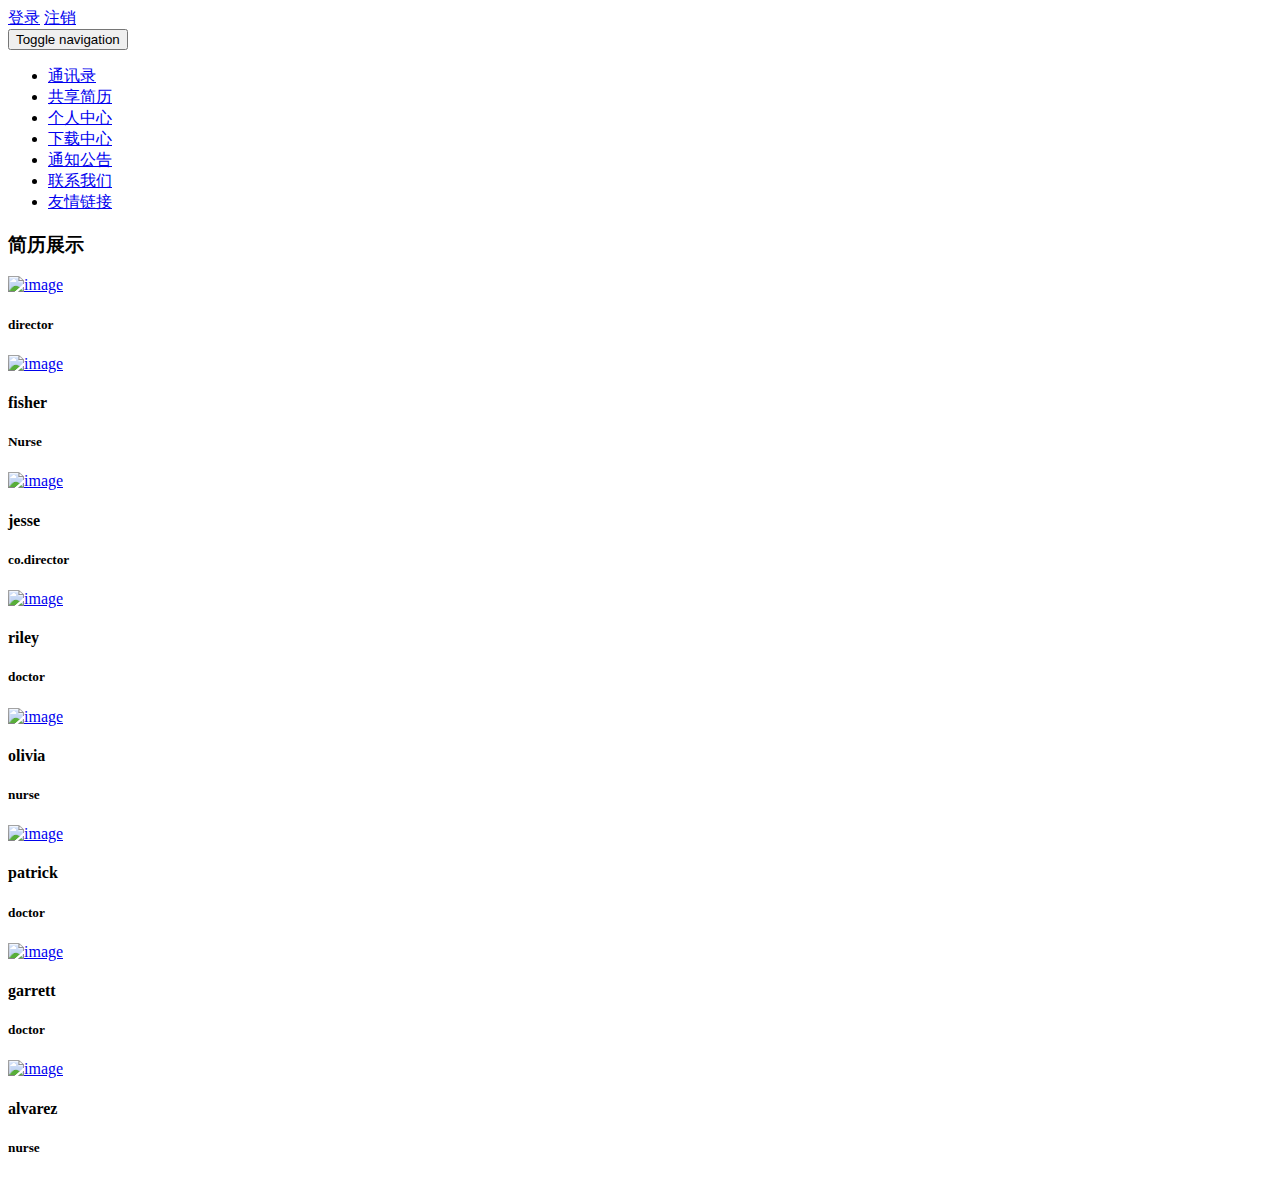
==== src/main/resource/templates/index.html @ 168e44a3 "create index" ====
<!DOCTYPE html>
<html lang="en" xmlns:th="http://www.w3.org/1999/xhtml">
<!-- Head -->

<head>
    <title>共享简历</title>
    <meta name="viewport" content="width=device-width, initial-scale=1">
    <meta charset="utf-8">
    <meta name="keywords" content="" />
    <!-- default-css-files -->
    <link th:href="@{/css/bootstrap.css}" rel='stylesheet' type='text/css' />
    <link rel="stylesheet" th:href="@{/css/flexslider.css}" type="text/css" media="screen" />
    <link th:href="@{/css/font-awesome.css}" rel="stylesheet" type="text/css" media="all">
    <!-- default-css-files -->
    <!-- Online fonts -->
    <link href="http://fonts.googleapis.com/css?family=Oxygen:300,400,700" rel="stylesheet">
    <!-- //Online fonts -->
    <!-- style.css-file -->
    <link th:href="@{/css/style.css}" rel='stylesheet' type='text/css' />

</head>
<!-- Head -->

<body>
<!--header-section-starts-here-->
<header>
    <div class="top-header" id="home">
        <div class="container">
            <div class="col-md-4 col-sm-4 col-xs-4 top-right">
                <a href="http://127.0.0.1:8080/login" data-toggle="modal"
                   data-target="#myModal1"><span></span>登录</a>
                <a href="#" data-toggle="modal" data-target="#myModal2"><span></span>注销</a>
            </div>
            <div class="clearfix"></div>
        </div>
    </div>
</header>

<section class="banner jarallax">
    <div class="navigation">
        <div class="container">
            <nav class="navbar navbar-default">
                <div class="navbar-header navbar-left">
                    <button type="button" class="navbar-toggle collapsed" data-toggle="collapse" data-target="#bs-example-navbar-collapse-1">
                        <span class="sr-only">Toggle navigation</span>
                        <span class="icon-bar"></span>
                        <span class="icon-bar"></span>
                        <span class="icon-bar"></span>
                    </button>
                </div>
                <div class="collapse navbar-collapse navbar-right navigation-right" id="bs-example-navbar-collapse-1">
                    <nav class="link-effect-3 w3ls-navma" id="link-effect-3">
                        <ul class="nav1 navbar-nav nav nav-wil">
                            <li><a placeholder="通讯录" href="http://127.0.0.1:8080/colorfulsociety/activity" class="scroll">通讯录</a></li>
                            <li><a placeholder="共享简历" href="http://127.0.0.1:8080/colorfulsociety/activity" class="scroll">共享简历</a></li>
                            <li><a placeholder="个人中心" href="http://127.0.0.1:8080/colorfulsociety/officer" class="scroll">个人中心</a></li>
                            <li><a placeholder="下载中心" href="http://127.0.0.1:8080/colorfulsociety/download" class="scroll">下载中心</a></li>
                            <li><a placeholder="通知公告" href="http://127.0.0.1:8080/colorfulsociety/notice" class="scroll">通知公告</a></li>
                            <li><a placeholder="联系我们" href="http://127.0.0.1:8080/colorfulsociety/contactus" class="scroll">联系我们</a></li>
                            <li><a placeholder="友情链接" href="http://127.0.0.1:8080/colorfulsociety/links" class="scroll">友情链接</a></li>
                        </ul>
                    </nav>
                </div>
            </nav>
        </div>
        <div class="clearfix"></div>
    </div>
</section>

<section class="team" id="staff">
    <div class="container">
        <h3>简历展示</h3>
        <div class="agile-team-grids">
            <div class="col-md-3 col-sm-3 col-xs-3 agile-w3ls">
                <div class="team-grid text-center">
                    <a href="http://127.0.0.1:8080/preview" target="_self">
                        <img src="images/preview.jpg" alt="image"
                             class="img-responsive"/>
                    </a>
                    <h4><p th:text="${first}"></p></h4>
                    <h5>director</h5>
                </div>
            </div>
            <div class="col-md-3 col-sm-3 col-xs-3 agile-w3ls">
                <div class="team-grid text-center">
                    <a href="http://landing.zhaopin.com/resume-templates/100101003" target="_self">
                        <img src="images/preview1.jpg" alt="image"
                             class="img-responsive"/>
                    </a>
                    <h4>fisher</h4>
                    <h5>Nurse</h5>
                </div>
            </div>
            <div class="col-md-3 col-sm-3 col-xs-3 agile-w3ls">
                <div class="team-grid text-center">
                    <a href="http://landing.zhaopin.com/resume-templates/100101003" target="_self">
                        <img src="images/preview2.jpg" alt="image"
                             class="img-responsive"/>
                    </a>
                    <h4>jesse</h4>
                    <h5>co.director</h5>
                </div>
            </div>
            <div class="col-md-3 col-sm-3 col-xs-3 agile-w3ls">
                <div class="team-grid text-center">
                    <a href="http://landing.zhaopin.com/resume-templates/100101003" target="_self">
                        <img src="images/preview3.jpg" alt="image"
                             class="img-responsive"/>
                    </a>
                    <h4>riley</h4>
                    <h5>doctor</h5>
                </div>
            </div>
            <div class="col-md-3 col-sm-3 col-xs-3 agile-w3ls">
                <div class="team-grid text-center">
                    <a href="http://landing.zhaopin.com/resume-templates/100101003" target="_self">
                        <img src="images/preview4.jpg" alt="image"
                             class="img-responsive"/>
                    </a>
                    <h4>olivia</h4>
                    <h5>nurse</h5>
                </div>
            </div>
            <div class="col-md-3 col-sm-3 col-xs-3 agile-w3ls">
                <div class="team-grid text-center">
                    <a href="http://landing.zhaopin.com/resume-templates/100101003" target="_self">
                        <img src="images/preview5.jpg" alt="image"
                             class="img-responsive"/>
                    </a>
                    <h4>patrick</h4>
                    <h5>doctor</h5>
                </div>
            </div>
            <div class="col-md-3 col-sm-3 col-xs-3 agile-w3ls">
                <div class="team-grid text-center">
                    <a href="http://landing.zhaopin.com/resume-templates/100101003" target="_self">
                        <img src="images/preview6.jpg" alt="image"
                             class="img-responsive"/>
                    </a>
                    <h4>garrett</h4>
                    <h5>doctor</h5>
                </div>
            </div>
            <div class="col-md-3 col-sm-3 col-xs-3 agile-w3ls">
                <div class="team-grid text-center">
                    <a href="http://landing.zhaopin.com/resume-templates/100101003" target="_self">
                        <img src="images/preview7.jpg" alt="image"
                             class="img-responsive" />
                    </a>

                    <h4>alvarez</h4>
                    <h5>nurse</h5>
                </div>
            </div>
            <div class="clearfix"></div>
        </div>
    </div>
</section>

</body>

</html>
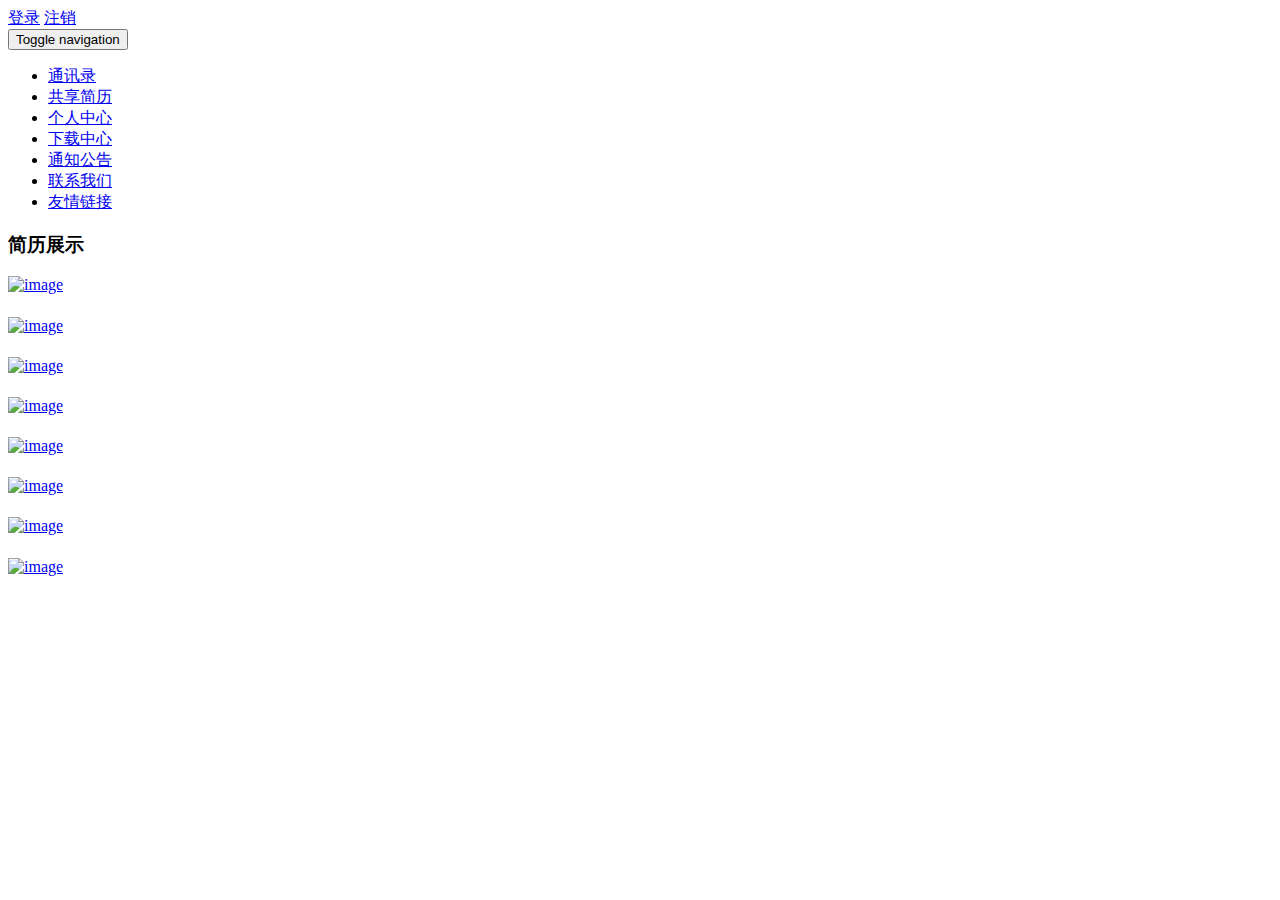
==== commit 31a6021e: "create index" ====
--- a/src/main/resource/templates/index.html
+++ b/src/main/resource/templates/index.html
@@ -73,83 +73,86 @@
         <div class="agile-team-grids">
             <div class="col-md-3 col-sm-3 col-xs-3 agile-w3ls">
                 <div class="team-grid text-center">
-                    <a href="http://127.0.0.1:8080/preview" target="_self">
+                    <a id="1" href="http://127.0.0.1:8080/preview"
+                       target="_self">
                         <img src="images/preview.jpg" alt="image"
                              class="img-responsive"/>
                     </a>
-                    <h4><p th:text="${first}"></p></h4>
-                    <h5>director</h5>
+                    <h4><p th:text="${first_name}"></p></h4>
+                    <h5><p th:text="${first_company}"></p></h5>
                 </div>
             </div>
             <div class="col-md-3 col-sm-3 col-xs-3 agile-w3ls">
                 <div class="team-grid text-center">
-                    <a href="http://landing.zhaopin.com/resume-templates/100101003" target="_self">
+                    <a href="http://127.0.0.1:8080/preview?id=1" target="_self">
                         <img src="images/preview1.jpg" alt="image"
                              class="img-responsive"/>
                     </a>
-                    <h4>fisher</h4>
-                    <h5>Nurse</h5>
+                    <h4><p th:text="${first_name}"></p></h4>
+                    <h5><p th:text="${first_company}"></p></h5>
                 </div>
             </div>
             <div class="col-md-3 col-sm-3 col-xs-3 agile-w3ls">
                 <div class="team-grid text-center">
-                    <a href="http://landing.zhaopin.com/resume-templates/100101003" target="_self">
+                    <a href="http://127.0.0.1:8080/preview?id=2"
+                       target="_self">
                         <img src="images/preview2.jpg" alt="image"
                              class="img-responsive"/>
                     </a>
-                    <h4>jesse</h4>
-                    <h5>co.director</h5>
+                    <h4><p th:text="${first_name}"></p></h4>
+                    <h5><p th:text="${first_company}"></p></h5>
                 </div>
             </div>
             <div class="col-md-3 col-sm-3 col-xs-3 agile-w3ls">
                 <div class="team-grid text-center">
-                    <a href="http://landing.zhaopin.com/resume-templates/100101003" target="_self">
+                    <a href="http://127.0.0.1:8080/preview?id=3"
+                       target="_self">
                         <img src="images/preview3.jpg" alt="image"
                              class="img-responsive"/>
                     </a>
-                    <h4>riley</h4>
-                    <h5>doctor</h5>
+                    <h4><p th:text="${first_name}"></p></h4>
+                    <h5><p th:text="${first_company}"></p></h5>
                 </div>
             </div>
             <div class="col-md-3 col-sm-3 col-xs-3 agile-w3ls">
                 <div class="team-grid text-center">
-                    <a href="http://landing.zhaopin.com/resume-templates/100101003" target="_self">
+                    <a href="http://127.0.0.1:8080/preview?id=4" target="_self">
                         <img src="images/preview4.jpg" alt="image"
                              class="img-responsive"/>
                     </a>
-                    <h4>olivia</h4>
-                    <h5>nurse</h5>
+                    <h4><p th:text="${first_name}"></p></h4>
+                    <h5><p th:text="${first_company}"></p></h5>
                 </div>
             </div>
             <div class="col-md-3 col-sm-3 col-xs-3 agile-w3ls">
                 <div class="team-grid text-center">
-                    <a href="http://landing.zhaopin.com/resume-templates/100101003" target="_self">
+                    <a href="http://127.0.0.1:8080/preview?id=5" target="_self">
                         <img src="images/preview5.jpg" alt="image"
                              class="img-responsive"/>
                     </a>
-                    <h4>patrick</h4>
-                    <h5>doctor</h5>
+                    <h4><p th:text="${first_name}"></p></h4>
+                    <h5><p th:text="${first_company}"></p></h5>
                 </div>
             </div>
             <div class="col-md-3 col-sm-3 col-xs-3 agile-w3ls">
                 <div class="team-grid text-center">
-                    <a href="http://landing.zhaopin.com/resume-templates/100101003" target="_self">
+                    <a href="http://127.0.0.1:8080/preview?id=6" target="_self">
                         <img src="images/preview6.jpg" alt="image"
                              class="img-responsive"/>
                     </a>
-                    <h4>garrett</h4>
-                    <h5>doctor</h5>
+                    <h4><p th:text="${first_name}"></p></h4>
+                    <h5><p th:text="${first_company}"></p></h5>
                 </div>
             </div>
             <div class="col-md-3 col-sm-3 col-xs-3 agile-w3ls">
                 <div class="team-grid text-center">
-                    <a href="http://landing.zhaopin.com/resume-templates/100101003" target="_self">
+                    <a href="http://127.0.0.1:8080/preview?id=7" target="_self">
                         <img src="images/preview7.jpg" alt="image"
                              class="img-responsive" />
                     </a>
 
-                    <h4>alvarez</h4>
-                    <h5>nurse</h5>
+                    <h4><p th:text="${first_name}"></p></h4>
+                    <h5><p th:text="${first_company}"></p></h5>
                 </div>
             </div>
             <div class="clearfix"></div>
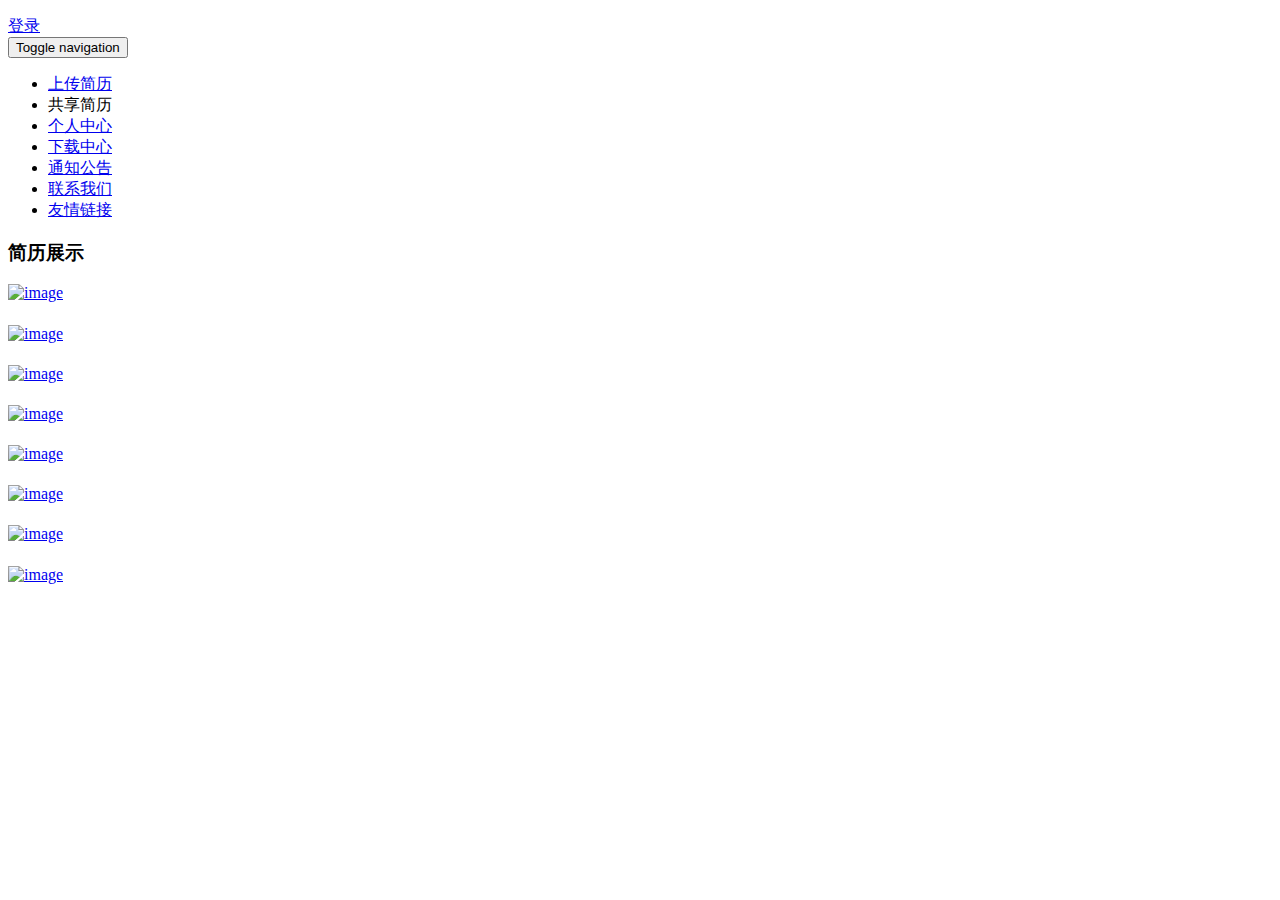
==== commit 187bf49e: "create index" ====
--- a/src/main/resource/templates/index.html
+++ b/src/main/resource/templates/index.html
@@ -17,6 +17,7 @@
     <!-- //Online fonts -->
     <!-- style.css-file -->
     <link th:href="@{/css/style.css}" rel='stylesheet' type='text/css' />
+    <link th:href="@{/css/upLoad.css}" rel='stylesheet' type='text/css' />
 
 </head>
 <!-- Head -->
@@ -26,10 +27,11 @@
 <header>
     <div class="top-header" id="home">
         <div class="container">
-            <div class="col-md-4 col-sm-4 col-xs-4 top-right">
+            <p th:text="${isLogin}"></p>
+            <div class="col-md-4 col-sm-4 col-xs-4 top-right" th:style="${hide}">
                 <a href="http://127.0.0.1:8080/login" data-toggle="modal"
                    data-target="#myModal1"><span></span>登录</a>
-                <a href="#" data-toggle="modal" data-target="#myModal2"><span></span>注销</a>
+                <!--<a href="#" data-toggle="modal" data-target="#myModal2"><span></span>注销</a>-->
             </div>
             <div class="clearfix"></div>
         </div>
@@ -51,8 +53,11 @@
                 <div class="collapse navbar-collapse navbar-right navigation-right" id="bs-example-navbar-collapse-1">
                     <nav class="link-effect-3 w3ls-navma" id="link-effect-3">
                         <ul class="nav1 navbar-nav nav nav-wil">
-                            <li><a placeholder="通讯录" href="http://127.0.0.1:8080/colorfulsociety/activity" class="scroll">通讯录</a></li>
-                            <li><a placeholder="共享简历" href="http://127.0.0.1:8080/colorfulsociety/activity" class="scroll">共享简历</a></li>
+                            <li><a placeholder="上传简历"
+                                   href="#"
+                                   class="scroll" onclick="show();">上传简历
+                            </a></li>
+                            <li><a placeholder="共享简历" class="scroll" onclick="show()">共享简历</a></li>
                             <li><a placeholder="个人中心" href="http://127.0.0.1:8080/colorfulsociety/officer" class="scroll">个人中心</a></li>
                             <li><a placeholder="下载中心" href="http://127.0.0.1:8080/colorfulsociety/download" class="scroll">下载中心</a></li>
                             <li><a placeholder="通知公告" href="http://127.0.0.1:8080/colorfulsociety/notice" class="scroll">通知公告</a></li>
@@ -65,6 +70,45 @@
         </div>
         <div class="clearfix"></div>
     </div>
+    <!--居中显示视图-->
+    <form action="http://127.0.0.1:8080/upLoad" method="post"
+          enctype="multipart/form-data" style="display: none">
+        <input type="file" name="fileName" id="upFile"/></p>
+        <!--<p><input type="submit" value="提交" id="submit" /></p>-->
+    </form>
+
+
+    <div class="dislog" style="display:none;" id="div1">
+        <!--内容-->
+        <div class="dis_cont">
+            <div class="cont_dis">
+                支持DOC、DOCX、PDF、JPG、PNG格式附件
+                文件大小不超过8M
+            </div>
+
+            <div class="dis_bott">
+                <!--<input class="left_name" type="file">-->
+                <label class="left_name" onclick="upLoad()">选择简历</label>
+                <label class="right_name" onclick="submits()">上传简历</label>
+            </div>
+        </div>
+    </div>
+    <script>
+        function show() {
+//        alert("xxx");
+            document.getElementById("div1").setAttribute("style","display:block");
+        }
+        function upLoad() {
+            document.getElementById("upFile").click();
+//            document.getElementById("div1").setAttribute("style","display:none");
+//            document.forms[0].submit();
+        }
+        function submits() {
+            var evt=document.forms[0].submit();
+
+
+        }
+    </script>
 </section>
 
 <section class="team" id="staff">
@@ -158,8 +202,10 @@
             <div class="clearfix"></div>
         </div>
     </div>
+
 </section>
 
+
 </body>
 
 </html>